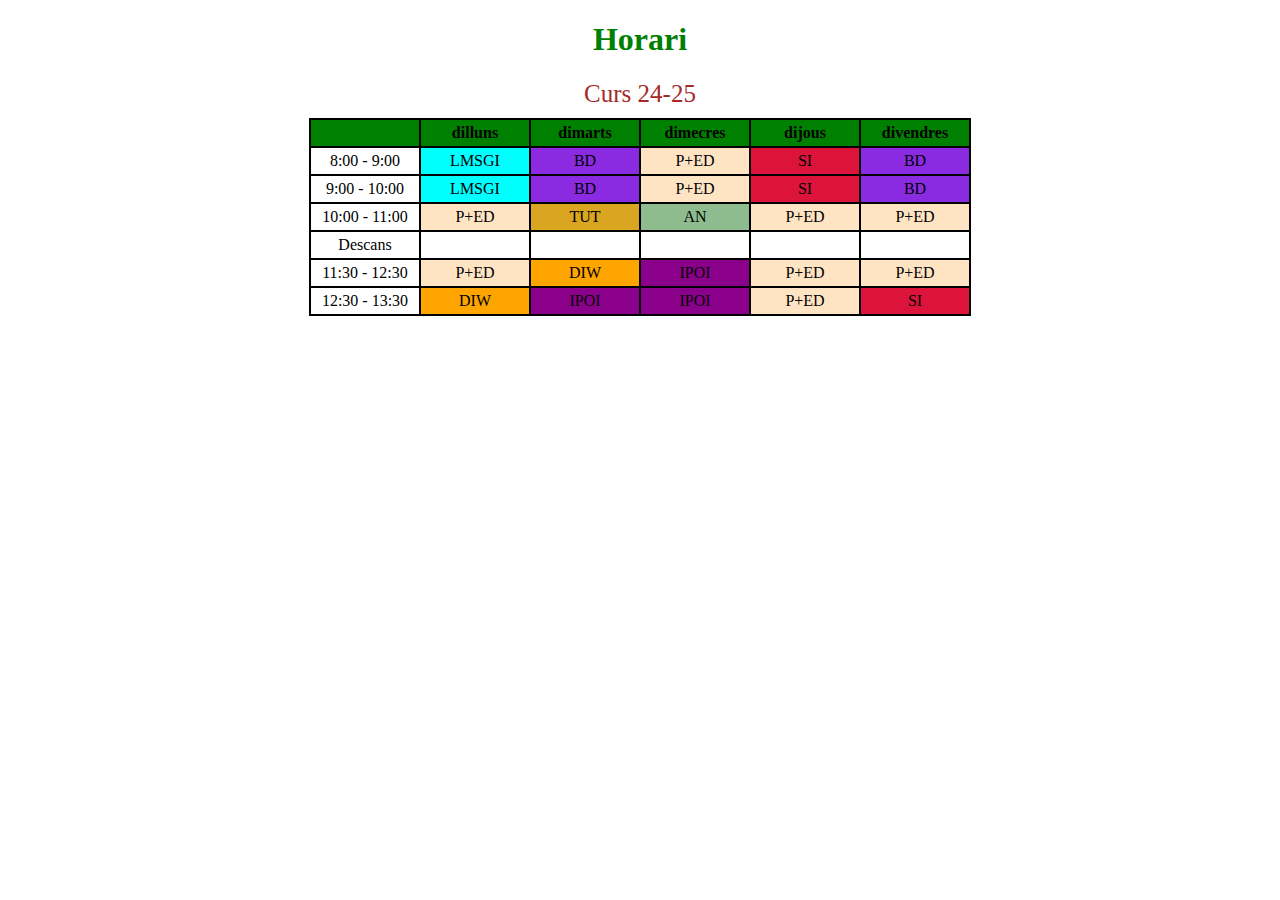
==== horari.html @ a63854b8 "Activitat 3 Taules + CSS" ====
<!DOCTYPE html>
<html>
    <head>
        <meta charset="UTF-8">
        <title>Horari</title>
        <link rel="stylesheet" href="./style.css">
    </head>
    <body>
        <h1 id="tit">Horari</h1>
        <table>
            <caption>Curs 24-25</caption>
            <tr>
                <th></th>
                <th>dilluns</th>
                <th>dimarts</th>
                <th>dimecres</th>
                <th>dijous</th>
                <th>divendres</th>
            </tr>
            <tr>
                <td>8:00 - 9:00</td>
                <td class="LMSGI">LMSGI</td>
                <td class="BD">BD</td>
                <td class="P_ED">P+ED</td>
                <td class="SI">SI</td>
                <td class="BD">BD</td>
            </tr>
            <tr>
                <td>9:00 - 10:00</td>
                <td class="LMSGI">LMSGI</td>
                <td class="BD">BD</td>
                <td class="P_ED">P+ED</td>
                <td class="SI">SI</td>
                <td class="BD">BD</td>
            </tr>
            <tr>
                <td>10:00 - 11:00</td>
                <td class="P_ED">P+ED</td>
                <td class="TUT">TUT</td>
                <td class="AN">AN</td>
                <td class="P_ED">P+ED</td>
                <td class="P_ED">P+ED</td>
            </tr>
            <tr>
                <td>Descans</td>
                <td></td>
                <td></td>
                <td></td>
                <td></td>
                <td></td>
            </tr>
            <tr>
                <td>11:30 - 12:30</td>
                <td class="P_ED">P+ED</td>
                <td class="DIW">DIW</td>
                <td class="IPOI">IPOI</td>
                <td class="P_ED">P+ED</td>
                <td class="P_ED">P+ED</td>
            </tr>
            <tr>
                <td>12:30 - 13:30</td>
                <td class="DIW">DIW</td>
                <td class="IPOI">IPOI</td>
                <td class="IPOI">IPOI</td>
                <td class="P_ED">P+ED</td>
                <td class="SI">SI</td>
            </tr>
        </table>
    </body>
</html>
---- style.css ----
#tit {
    color: green;
    font-weight: bold;
    text-align: center;
}

caption {
    color: brown;
    font-size: 25px;
    text-align: center;
    margin-bottom: 10px;
}

table {
    border-collapse: collapse;
    margin: auto;
}
th, td {
    width: 100px;
    border: 2px solid black;
    padding: 4px;
    text-align: center;
}

th {
    background-color: green;
}

.LMSGI {
    background-color: aqua;
}

.BD {
    background-color: blueviolet;
}

.P_ED {
    background-color: bisque;
}

.SI {
    background-color: crimson;
}

.AN {
    background-color: darkseagreen;
}

.TUT {
    background-color: goldenrod;
}

.IPOI {
    background-color: darkmagenta;
}

.DIW {
    background-color: orange;
}
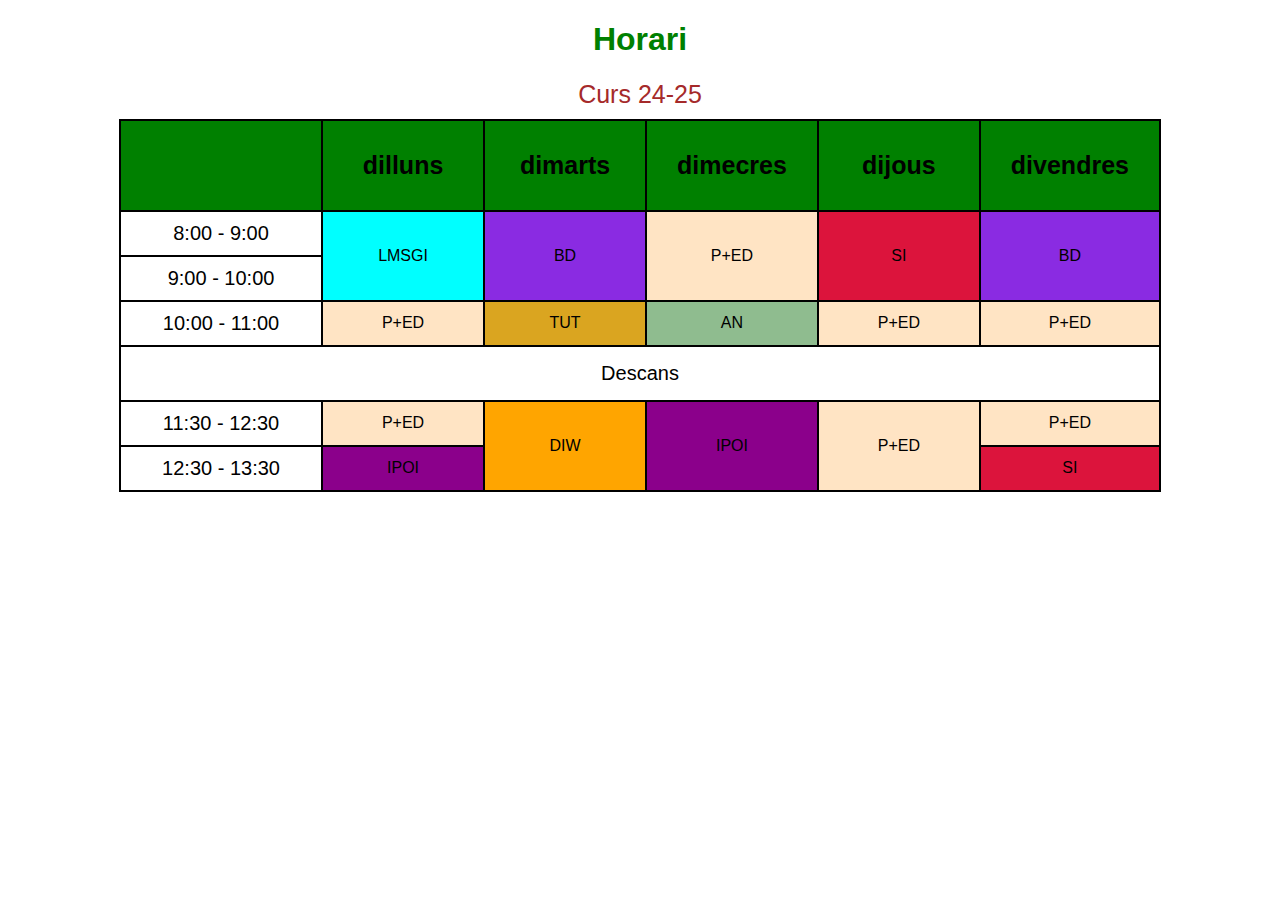
==== commit 5e307275: "ACTIVITAT4 - TAULES + CSS Avançat" ====
--- a/horari.html
+++ b/horari.html
@@ -1,9 +1,9 @@
 <!DOCTYPE html>
-<html>
+<html id="horari">
     <head>
         <meta charset="UTF-8">
         <title>Horari</title>
-        <link rel="stylesheet" href="./style.css">
+        <link rel="stylesheet" href="./styles.css">
     </head>
     <body>
         <h1 id="tit">Horari</h1>
@@ -18,23 +18,18 @@
                 <th>divendres</th>
             </tr>
             <tr>
-                <td>8:00 - 9:00</td>
-                <td class="LMSGI">LMSGI</td>
-                <td class="BD">BD</td>
-                <td class="P_ED">P+ED</td>
-                <td class="SI">SI</td>
-                <td class="BD">BD</td>
+                <td class="horas">8:00 - 9:00</td>
+                <td rowspan="2" class="LMSGI">LMSGI</td>
+                <td rowspan="2" class="BD">BD</td>
+                <td rowspan="2" class="P_ED">P+ED</td>
+                <td rowspan="2" class="SI">SI</td>
+                <td rowspan="2" class="BD">BD</td>
             </tr>
             <tr>
-                <td>9:00 - 10:00</td>
-                <td class="LMSGI">LMSGI</td>
-                <td class="BD">BD</td>
-                <td class="P_ED">P+ED</td>
-                <td class="SI">SI</td>
-                <td class="BD">BD</td>
+                <td class="horas">9:00 - 10:00</td>
             </tr>
             <tr>
-                <td>10:00 - 11:00</td>
+                <td class="horas">10:00 - 11:00</td>
                 <td class="P_ED">P+ED</td>
                 <td class="TUT">TUT</td>
                 <td class="AN">AN</td>
@@ -42,27 +37,19 @@
                 <td class="P_ED">P+ED</td>
             </tr>
             <tr>
-                <td>Descans</td>
-                <td></td>
-                <td></td>
-                <td></td>
-                <td></td>
-                <td></td>
+                <td id="descans" colspan="6">Descans</td>
             </tr>
             <tr>
-                <td>11:30 - 12:30</td>
+                <td class="horas">11:30 - 12:30</td>
                 <td class="P_ED">P+ED</td>
-                <td class="DIW">DIW</td>
-                <td class="IPOI">IPOI</td>
-                <td class="P_ED">P+ED</td>
+                <td rowspan="2" class="DIW">DIW</td>
+                <td rowspan="2" class="IPOI">IPOI</td>
+                <td rowspan="2" class="P_ED">P+ED</td>
                 <td class="P_ED">P+ED</td>
             </tr>
             <tr>
-                <td>12:30 - 13:30</td>
-                <td class="DIW">DIW</td>
+                <td class="horas">12:30 - 13:30</td>
                 <td class="IPOI">IPOI</td>
-                <td class="IPOI">IPOI</td>
-                <td class="P_ED">P+ED</td>
                 <td class="SI">SI</td>
             </tr>
         </table>
--- a/styles.css
+++ b/styles.css
@@ -0,0 +1,76 @@
+#horari {
+    font-family: Verdana, Geneva, Tahoma, sans-serif;
+}
+
+caption {
+    color: brown;
+    font-size: 25px;
+    text-align: center;
+    margin-bottom: 10px;
+}
+
+table {
+    border-collapse: collapse;
+    margin: auto;
+}
+
+th, td {
+    width: 100px;
+    border: 2px solid black;
+    padding: 4px;
+    text-align: center;
+}
+
+th {
+    background-color: green;
+    padding: 30px;
+    font-size: 25px;
+}
+
+#tit {
+    color: green;
+    text-align: center;
+}
+
+#descans {
+    font-size: 20px;
+    padding: 15px;
+}
+
+.horas {
+    font-size: 20px;
+    padding: 10px;
+    width: 180px;
+}
+
+.LMSGI {
+    background-color: aqua;
+}
+
+.BD {
+    background-color: blueviolet;
+}
+
+.P_ED {
+    background-color: bisque;
+}
+
+.SI {
+    background-color: crimson;
+}
+
+.AN {
+    background-color: darkseagreen;
+}
+
+.TUT {
+    background-color: goldenrod;
+}
+
+.IPOI {
+    background-color: darkmagenta;
+}
+
+.DIW {
+    background-color: orange;
+}
